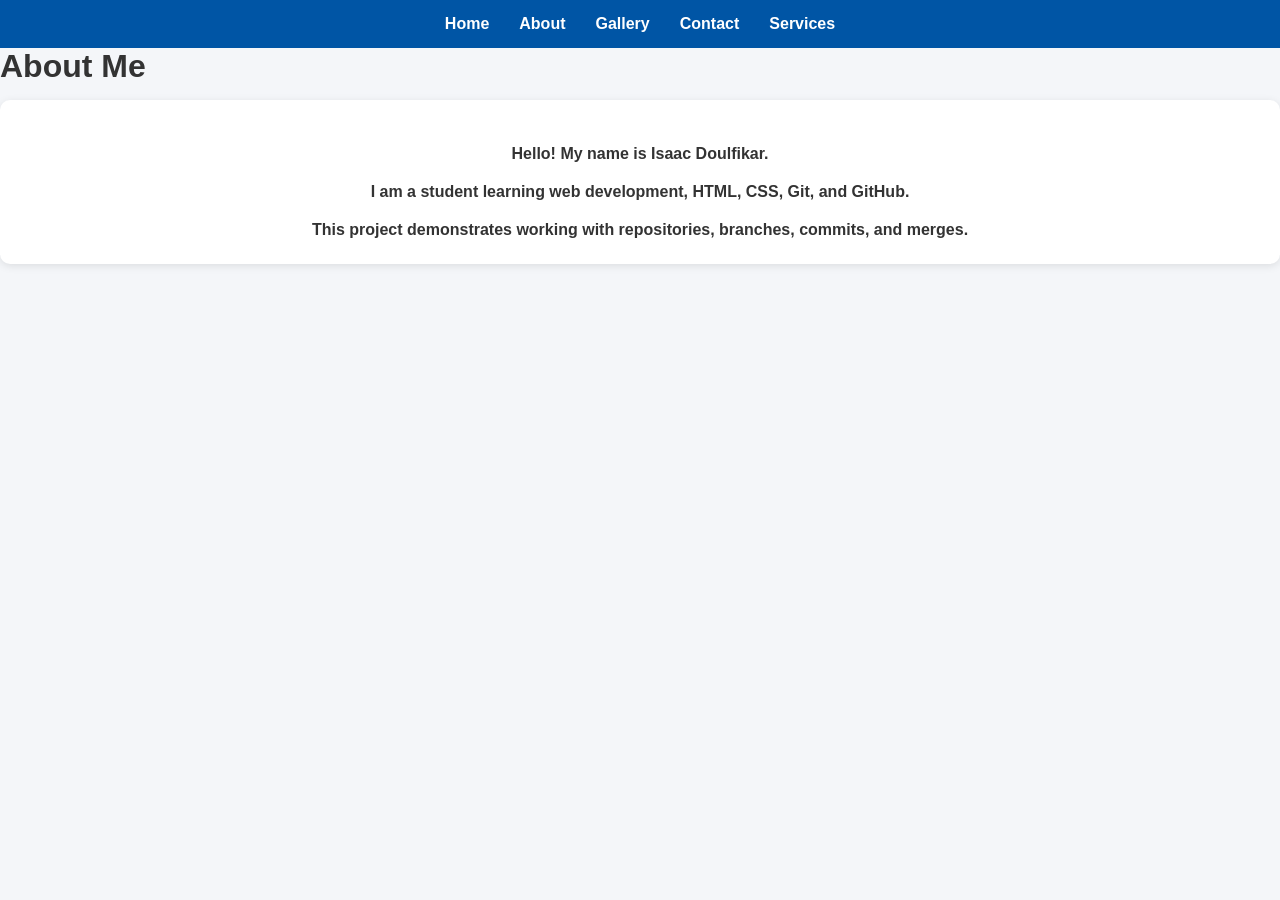
==== about.html @ 3a5a48f7 "Initial project structure" ====
<!DOCTYPE html>
<html lang="en">
<head>
    <meta charset="UTF-8">
    <title>About</title>
    <link rel="stylesheet" href="style.css">
</head>
<body>

<nav>
    <a href="index.html">Home</a>
    <a href="about.html">About</a>
    <a href="gallery.html">Gallery</a>
    <a href="contact.html">Contact</a>
    <a href="services.html">Services</a>
</nav>

<main>
    <h1>About Me</h1>

    <div class="card">
        <p>
            Hello! My name is Isaac Doulfikar.
        </p>

        <p>
            I am a student learning web development,
            HTML, CSS, Git, and GitHub.
        </p>

        <p>
            This project demonstrates working with
            repositories, branches, commits, and merges.
        </p>
    </div>
</main>

</body>
</html>
---- style.css ----
* {
    margin: 0;
    padding: 0;
    box-sizing: border-box;
}

body {
    font-family: Arial, Helvetica, sans-serif;
    background-color: #f4f6f9;
    color: #333;
}

header {
    background-color: #003366;
    color: white;
    text-align: center;
    padding: 30px;
}

nav {
    background-color: #0055a5;
    display: flex;
    justify-content: center;
    padding: 15px;
}

nav a {
    color: white;
    text-decoration: none;
    margin: 0 15px;
    font-weight: bold;
}

nav a:hover {
    color: #ffd700;
}

.container {
    width: 80%;
    margin: 30px auto;
}

.card {
    background-color: white;
    padding: 25px;
    border-radius: 10px;
    margin-bottom: 20px;
    box-shadow: 0 2px 8px rgba(0,0,0,0.1);
}

h1 {
    margin-bottom: 15px;
}

h2 {
    color: #003366;
    margin-bottom: 10px;
}

ul {
    margin-left: 20px;
}

footer {
    text-align: center;
    background-color: #003366;
    color: white;
    padding: 15px;
    margin-top: 30px;
}

img {
    width: 600px;
    max-width: 100%;
    display: block;
    margin: 15px auto;
    border-radius: 10px;
    border: 2px solid #ccc;
}

.card p {
    text-align: center;
    font-weight: bold;
    margin-top: 20px;
}
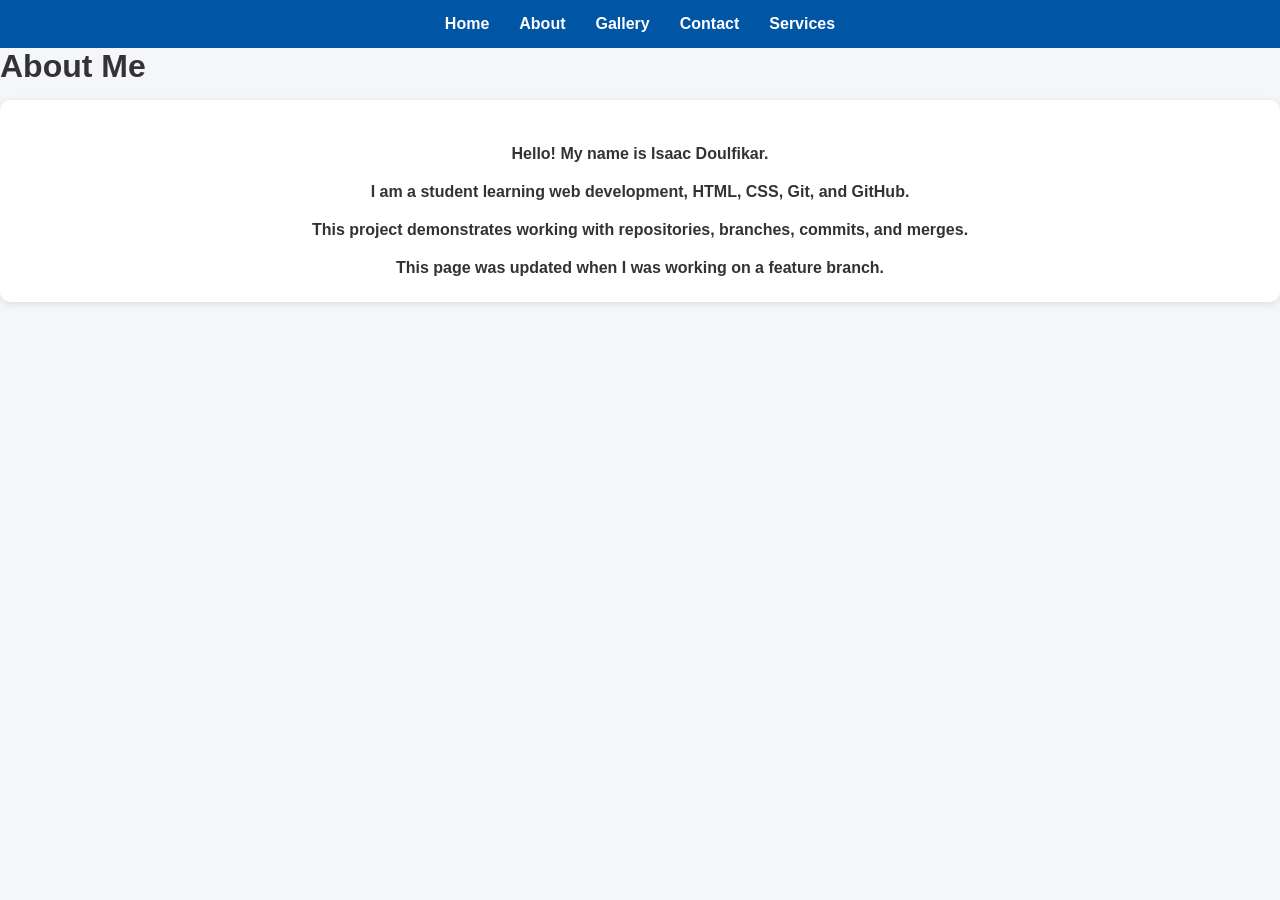
==== commit 7d5312fa: "Update about page" ====
--- a/about.html
+++ b/about.html
@@ -32,6 +32,10 @@
             This project demonstrates working with
             repositories, branches, commits, and merges.
         </p>
+
+        <p>
+            This page was updated when I was working on a feature branch.
+        </p>
     </div>
 </main>
 
